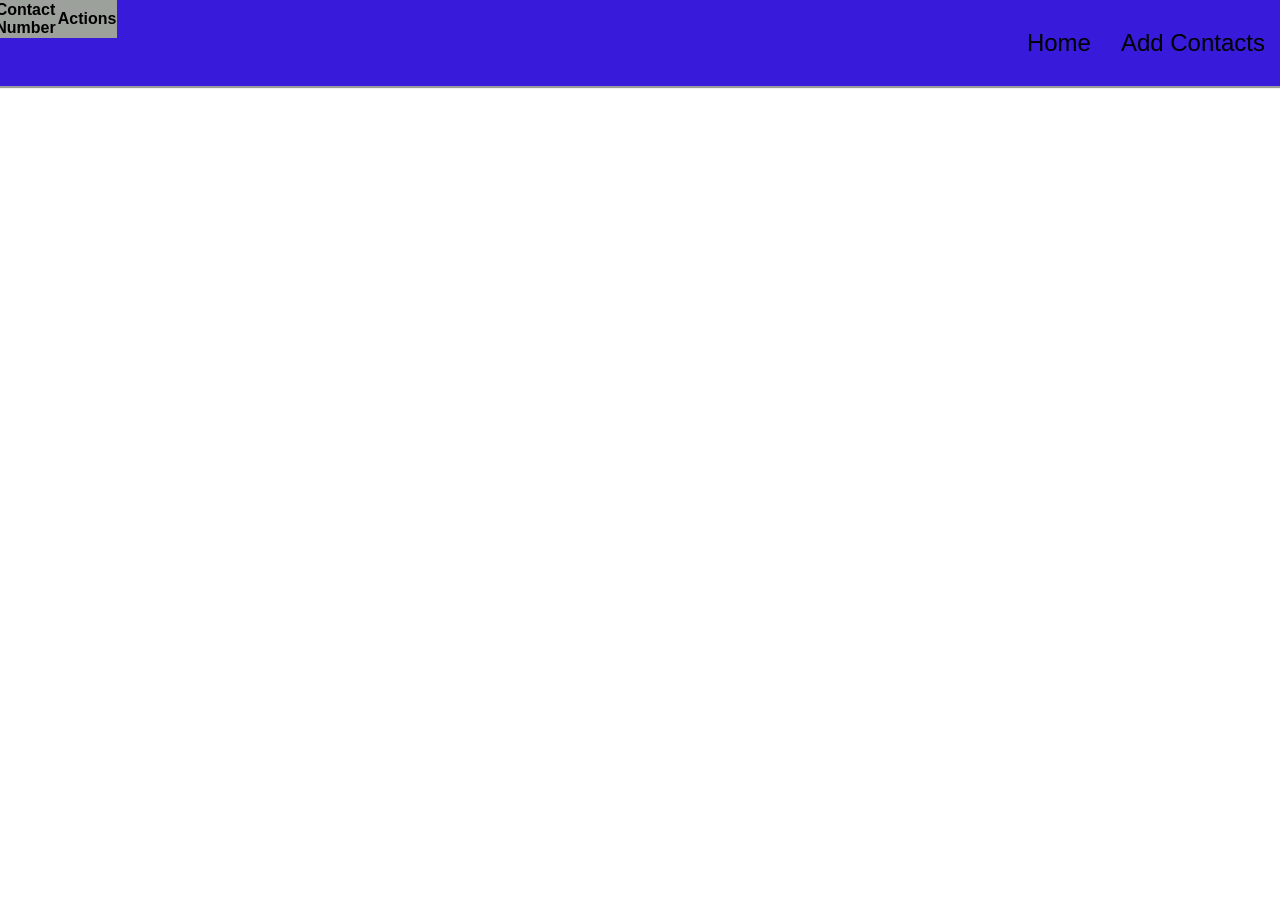
==== index.html @ 0efefdff "Update and rename home.html to index.html" ====
<!DOCTYPE html>
<html lang="en">
<head>
    <meta charset="UTF-8">
    <meta name="viewport" content="width=device-width, initial-scale=1.0">
    <title>Home</title>
    <link rel="stylesheet" type="text/css" href="style.css">
    <script src="crud.js"></script>
</head>
<body>
    <nav class="links">
       <ul>
        <li><a href="crud.html">Add Contacts</a></li>
        <li><a href="home.html">Home</a></li>
       </ul>
    </nav>
    <div class="thetable">
        <table id="crudTable">
            <thead>
                <tr>
                    <th>Name</th>
                    <th>Address</th>
                    <th>Contact Number</th>
                    <th>Actions</th>
                </tr>
            </thead>
            <tbody>
                <!-- Records will be loaded here by JavaScript -->
            </tbody>
        </table>
    </div>
</body>
</html>
---- style.css ----
*{
    margin: 2;
}
.index{
    background-color: rgb(240, 238, 248);
}
body {
    font-family: Arial, sans-serif;
    margin: 0;
}
.title{
    text-align: center;
}
nav {
    border-bottom: groove;
    height: 10%;
    width: 100%;
    display: flex;
    justify-content: space-around;
    align-items: center;
    background-color: rgb(55, 26, 218);
    font-family:'Franklin Gothic Medium', 'Arial Narrow', Arial, sans-serif;
    color: beige;
}
.links{
    list-style-type: none;
    font-size: 1.5rem;
    text-align: 1.5rem;
    justify-content:right;
    float: right;
}
.links a{
    text-decoration: none;
    transition: background-color 0.3s;
    flex-direction: row;
    margin: 10px;
    top: 0%; 
    color: black;
}
.links li{
    text-decoration: none;
    padding: 5px;
    transition: background-color 0.3s;
    display: inline;
    float: right;
    border: 1rem;
    gap:10px;
}
.links a:hover{
    color: black;
    cursor:pointer;
    text-decoration:overline;
}
table {
    width: 80%;
    border-collapse: collapse;
    background-color: rgba(255, 255, 255, 0.842);
}
.logo{
    font-size: 2rem;
}
.logo:hover{
    cursor: default;
}
.btn{
    font-weight: 600;
    transition: all 300ms ease;
    padding: 1rem;
    width: 8rem;
    border-radius: 2rem;
}
button{
    font-weight: 200;
    padding: 10px;
    width: 4rem;
    text-align: center;
}
.btn:hover{
    color: rgb(32, 206, 16);
    cursor: default;
    font-size: larger;
}
.text{
    border-radius: 10px;
}
td {
    padding: 8px;
    text-align: center;
    border-bottom: 1px solid #f7f4f4;
    border: #dfd3d3;
}
th {
    background-color: rgb(157, 161, 156);
}
.thetable{
    justify-content: center;
    display: flex;
}
tr:nth-child(even) {
    background-color: #e7e1e1;
}

.form-container {
    margin-bottom: 20px;
    justify-content: center;
    padding-top: 15px;
    text-align: center;
    position: relative;
}
.form-container input {
    padding: 8px;
    margin-right: 10px;
}
.form-container button {
    padding: 8px 12px;
}
.action-buttons button {
    margin-right: 5px;
}

img{
    z-index: -1;
    display: flex;
    position: absolute;
    top: 0px;
    width: 100%;
}
.title-2{
    text-align: center;
    position:absolute;
    top: 50%;
    width: 100%;
    text-shadow: 2px 2px black;
}
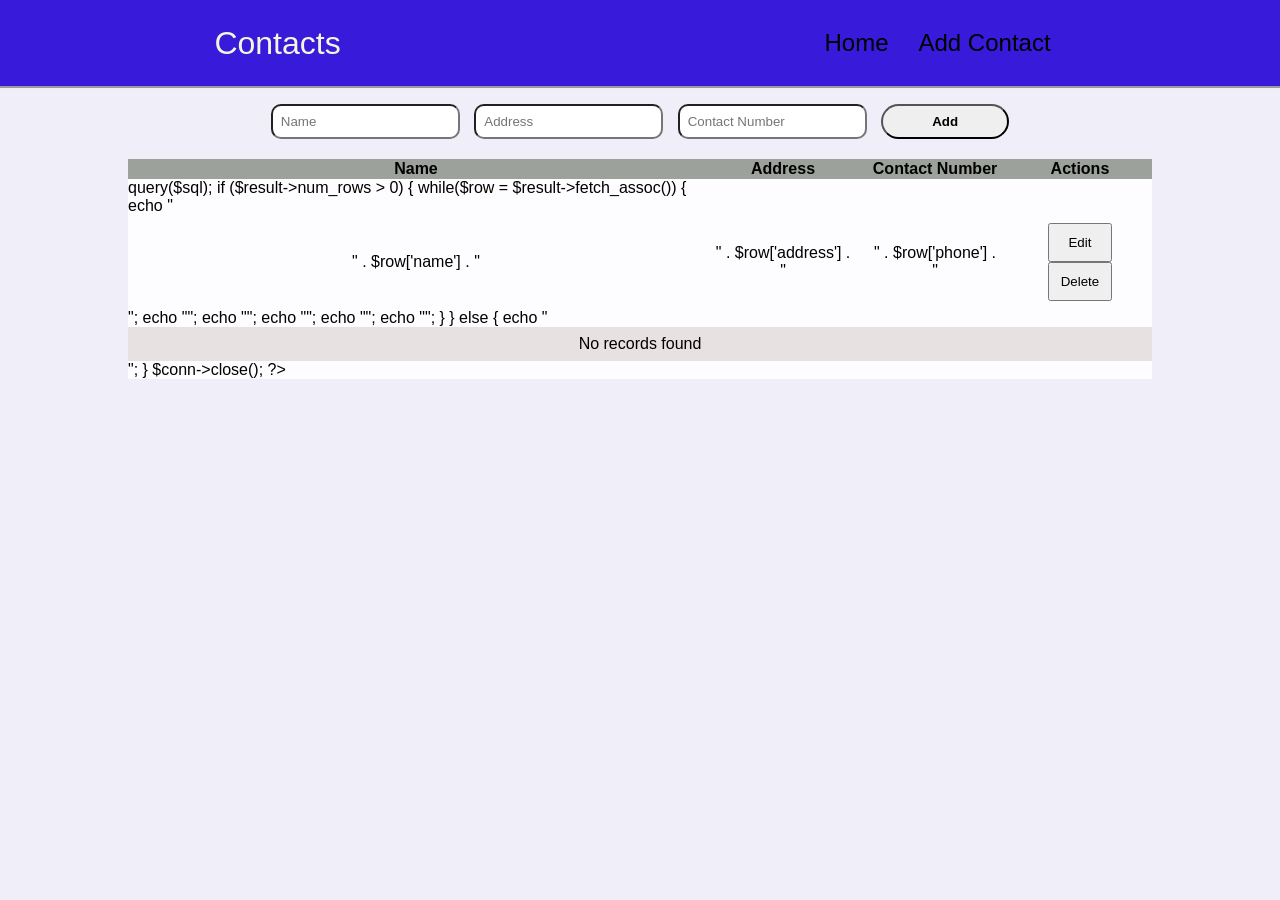
==== commit 982fcd03: "Update and rename crud.html to index.html" ====
--- a/index.html
+++ b/index.html
@@ -3,17 +3,25 @@
 <head>
     <meta charset="UTF-8">
     <meta name="viewport" content="width=device-width, initial-scale=1.0">
-    <title>Home</title>
+    <title>CRUD</title>
     <link rel="stylesheet" type="text/css" href="style.css">
-    <script src="crud.js"></script>
+    <script src="script.js" defer></script>
 </head>
-<body>
-    <nav class="links">
-       <ul>
-        <li><a href="crud.html">Add Contacts</a></li>
-        <li><a href="home.html">Home</a></li>
-       </ul>
+<body class="index">
+    <nav>
+        <div class="logo">Contacts</div>
+        <ul class="links">
+            <li><a href="crud.html">Add Contact</a></li>
+            <li><a href="home.html">Home</a></li>
+        </ul>
     </nav>
+    <div class="form-container">
+        <input type="hidden" id="id" name="id">
+        <input class="text" id="name" placeholder="Name">
+        <input class="text" id="address" placeholder="Address">
+        <input class="text" id="phone" placeholder="Contact Number">
+        <button class="btn" onclick="addorUpdate()">Add</button>
+    </div>
     <div class="thetable">
         <table id="crudTable">
             <thead>
